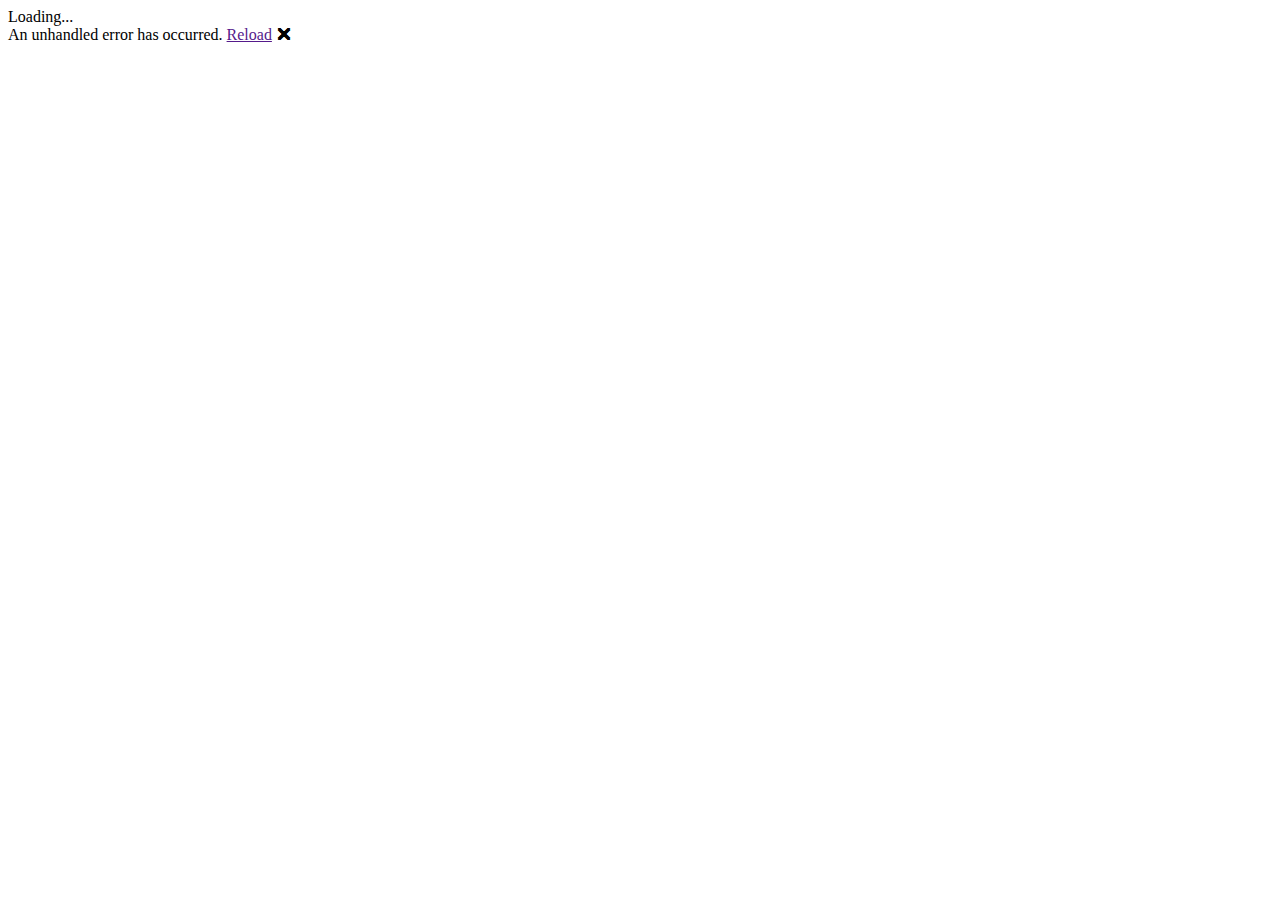
==== 10. PresentationLayer/Web/Blazor/MTS.PL.Web.Blazor.Client/wwwroot/index.html @ e3acb8bb "changes" ====
﻿<!DOCTYPE html>
<html>

<head>
    <meta charset="utf-8" />
    <meta name="viewport" content="width=device-width, initial-scale=1.0, maximum-scale=1.0, user-scalable=no" />
    <title>DEFAULT</title>
    <base href="/" />
    <link href="css/bootstrap/bootstrap.min.css" rel="stylesheet" />
    <link href="css/app.css" rel="stylesheet" />
    <link href="_content/Syncfusion.Blazor/styles/bootstrap4.css" rel="stylesheet" />
</head>

<body>
    <app>Loading...</app>

    <div id="blazor-error-ui">
        An unhandled error has occurred.
        <a href="" class="reload">Reload</a>
        <a class="dismiss">🗙</a>
    </div>
    <script src="_framework/blazor.webassembly.js"></script>
</body>

</html>
---- 10. PresentationLayer/Web/Blazor/MTS.PL.Web.Blazor.Client/wwwroot/css/app.css ----
﻿@import url('open-iconic/font/css/open-iconic-bootstrap.min.css');

html, body {
    font-family: 'Helvetica Neue', Helvetica, Arial, sans-serif;
}

a, .btn-link {
    color: #0366d6;
}

.btn-primary {
    color: #fff;
    background-color: #1b6ec2;
    border-color: #1861ac;
}

app {
    position: relative;
    display: flex;
    flex-direction: column;
}

.top-row {
    height: 3.5rem;
    display: flex;
    align-items: center;
}

.main {
    flex: 1;
}

    .main .top-row {
        background-color: #f7f7f7;
        border-bottom: 1px solid #d6d5d5;
        justify-content: flex-end;
    }

        .main .top-row > a, .main .top-row .btn-link {
            white-space: nowrap;
            margin-left: 1.5rem;
        }

.main .top-row a:first-child {
    overflow: hidden;
    text-overflow: ellipsis;
}

.sidebar {
    background-image: linear-gradient(180deg, rgb(5, 39, 103) 0%, #3a0647 70%);
}

    .sidebar .top-row {
        background-color: rgba(0,0,0,0.4);
    }

    .sidebar .navbar-brand {
        font-size: 1.1rem;
    }

    .sidebar .oi {
        width: 2rem;
        font-size: 1.1rem;
        vertical-align: text-top;
        top: -2px;
    }

    .sidebar .nav-item {
        font-size: 0.9rem;
        padding-bottom: 0.5rem;
    }

        .sidebar .nav-item:first-of-type {
            padding-top: 1rem;
        }

        .sidebar .nav-item:last-of-type {
            padding-bottom: 1rem;
        }

        .sidebar .nav-item a {
            color: #d7d7d7;
            border-radius: 4px;
            height: 3rem;
            display: flex;
            align-items: center;
            line-height: 3rem;
        }

            .sidebar .nav-item a.active {
                background-color: rgba(255,255,255,0.25);
                color: white;
            }

            .sidebar .nav-item a:hover {
                background-color: rgba(255,255,255,0.1);
                color: white;
            }

.content {
    padding-top: 1.1rem;
}

.navbar-toggler {
    background-color: rgba(255, 255, 255, 0.1);
}

.valid.modified:not([type=checkbox]) {
    outline: 1px solid #26b050;
}

.invalid {
    outline: 1px solid red;
}

.validation-message {
    color: red;
}

#blazor-error-ui {
    background: lightyellow;
    bottom: 0;
    box-shadow: 0 -1px 2px rgba(0, 0, 0, 0.2);
    display: none;
    left: 0;
    padding: 0.6rem 1.25rem 0.7rem 1.25rem;
    position: fixed;
    width: 100%;
    z-index: 1000;
}

#blazor-error-ui .dismiss {
    cursor: pointer;
    position: absolute;
    right: 0.75rem;
    top: 0.5rem;
}

@media (max-width: 767.98px) {
    .main .top-row:not(.auth) {
        display: none;
    }

    .main .top-row.auth {
        justify-content: space-between;
    }

    .main .top-row a, .main .top-row .btn-link {
        margin-left: 0;
    }
}

@media (min-width: 768px) {
    app {
        flex-direction: row;
    }

    .sidebar {
        width: 250px;
        height: 100vh;
        position: sticky;
        top: 0;
    }

    .main .top-row {
        position: sticky;
        top: 0;
    }

    .main > div {
        padding-left: 2rem !important;
        padding-right: 1.5rem !important;
    }

    .navbar-toggler {
        display: none;
    }

    .sidebar .collapse {
        /* Never collapse the sidebar for wide screens */
        display: block;
    }

    @font-face {
        font-family: 'Toast_icons';
        src: url([data-uri]) format('truetype');
        font-weight: normal;
        font-style: normal;
    }

    #toast_types button {
        margin: 5px;
        min-width: 160px;
        max-width: 160px;
    }

    .toast-icons {
        font-family: 'Toast_icons' !important;
        speak: none;
        font-size: 55px;
        font-style: normal;
        font-weight: normal;
        font-variant: normal;
        text-transform: none;
        line-height: 1;
        -webkit-font-smoothing: antialiased;
        -moz-osx-font-smoothing: grayscale;
    }

    #toast_type .e-toast-icon.e-icons {
        height: auto;
        font-size: 30px;
    }

    .toast-icons.e-success::before {
        content: "\e701";
    }

    .toast-icons.e-error::before {
        content: "\e700";
    }

    .toast-icons.e-info::before {
        content: "\e704";
    }

    .toast-icons.e-warning::before {
        content: "\e703";
    }

    #toast_types {
        text-align: center;
    }
}
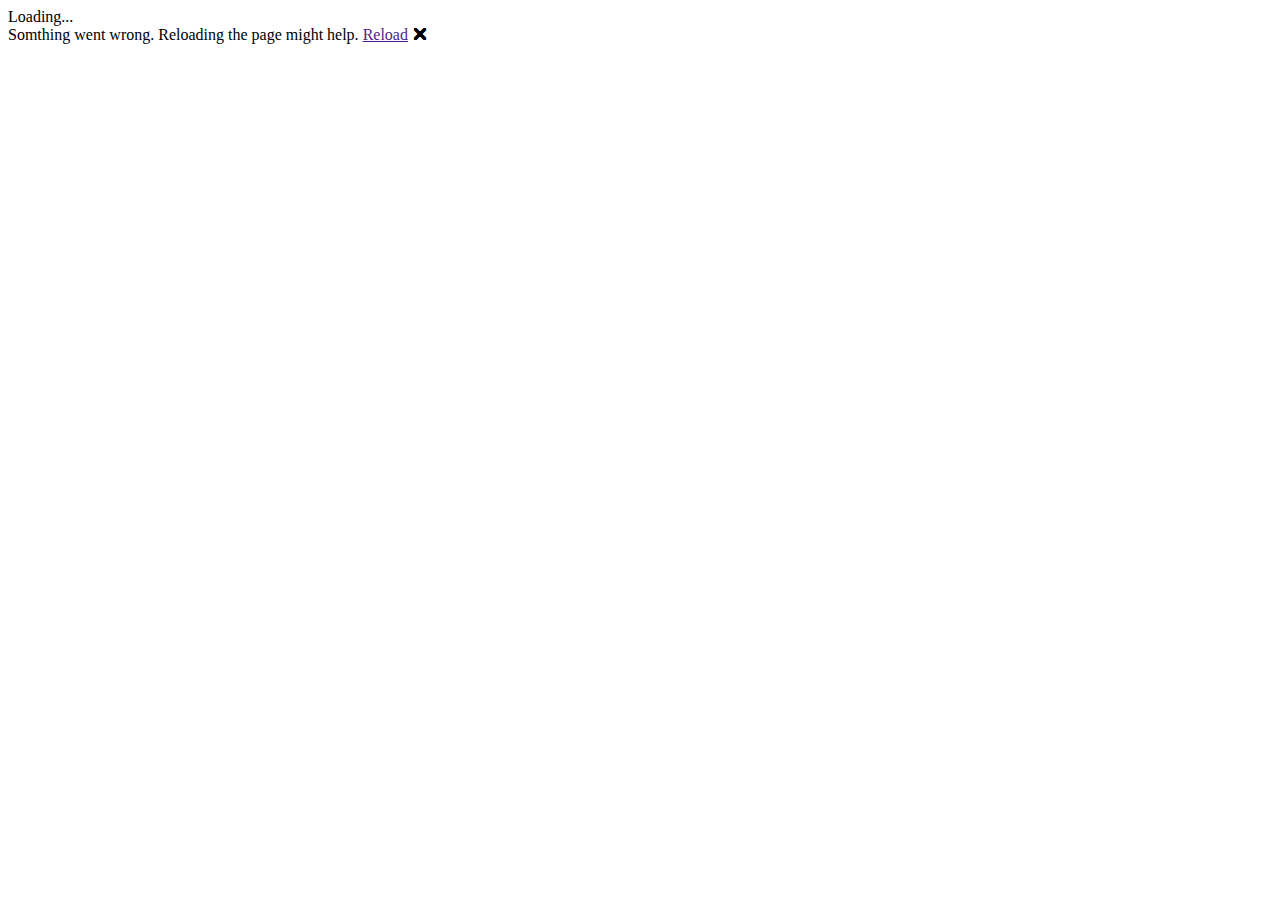
==== commit 830efe51: "Not much cloud, more logo adding and theming" ====
--- a/10. PresentationLayer/Web/Blazor/MTS.PL.Web.Blazor.Client/wwwroot/index.html
+++ b/10. PresentationLayer/Web/Blazor/MTS.PL.Web.Blazor.Client/wwwroot/index.html
@@ -4,18 +4,18 @@
 <head>
     <meta charset="utf-8" />
     <meta name="viewport" content="width=device-width, initial-scale=1.0, maximum-scale=1.0, user-scalable=no" />
-    <title>DEFAULT</title>
+    <title>Maurice Software Solutions</title>
     <base href="/" />
     <link href="css/bootstrap/bootstrap.min.css" rel="stylesheet" />
     <link href="css/app.css" rel="stylesheet" />
-    <link href="_content/Syncfusion.Blazor/styles/bootstrap4.css" rel="stylesheet" />
+    <link href="_content/Syncfusion.Blazor/styles/fabric-dark.css" rel="stylesheet" />
 </head>
 
 <body>
     <app>Loading...</app>
 
     <div id="blazor-error-ui">
-        An unhandled error has occurred.
+        Somthing went wrong. Reloading the page might help.
         <a href="" class="reload">Reload</a>
         <a class="dismiss">🗙</a>
     </div>
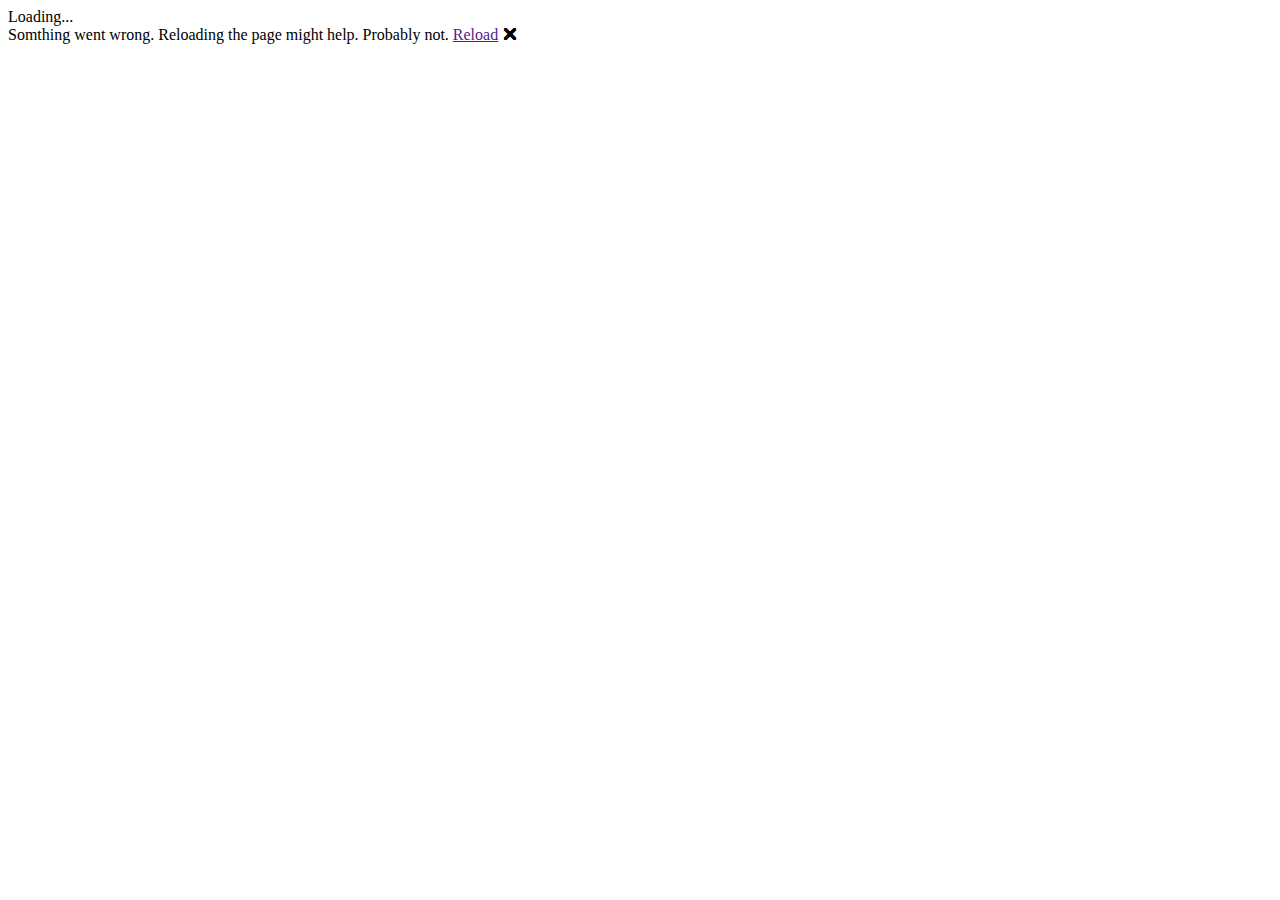
==== commit 2f366d8b: "bug fixes" ====
--- a/10. PresentationLayer/Web/Blazor/MTS.PL.Web.Blazor.Client/wwwroot/index.html
+++ b/10. PresentationLayer/Web/Blazor/MTS.PL.Web.Blazor.Client/wwwroot/index.html
@@ -4,7 +4,7 @@
 <head>
     <meta charset="utf-8" />
     <meta name="viewport" content="width=device-width, initial-scale=1.0, maximum-scale=1.0, user-scalable=no" />
-    <title>Maurice Software Solutions</title>
+    <title>Maurice Tech Solutions</title>
     <base href="/" />
     <link href="css/bootstrap/bootstrap.min.css" rel="stylesheet" />
     <link href="css/app.css" rel="stylesheet" />
@@ -15,7 +15,7 @@
     <app>Loading...</app>
 
     <div id="blazor-error-ui">
-        Somthing went wrong. Reloading the page might help.
+        Somthing went wrong. Reloading the page might help. Probably not.
         <a href="" class="reload">Reload</a>
         <a class="dismiss">🗙</a>
     </div>
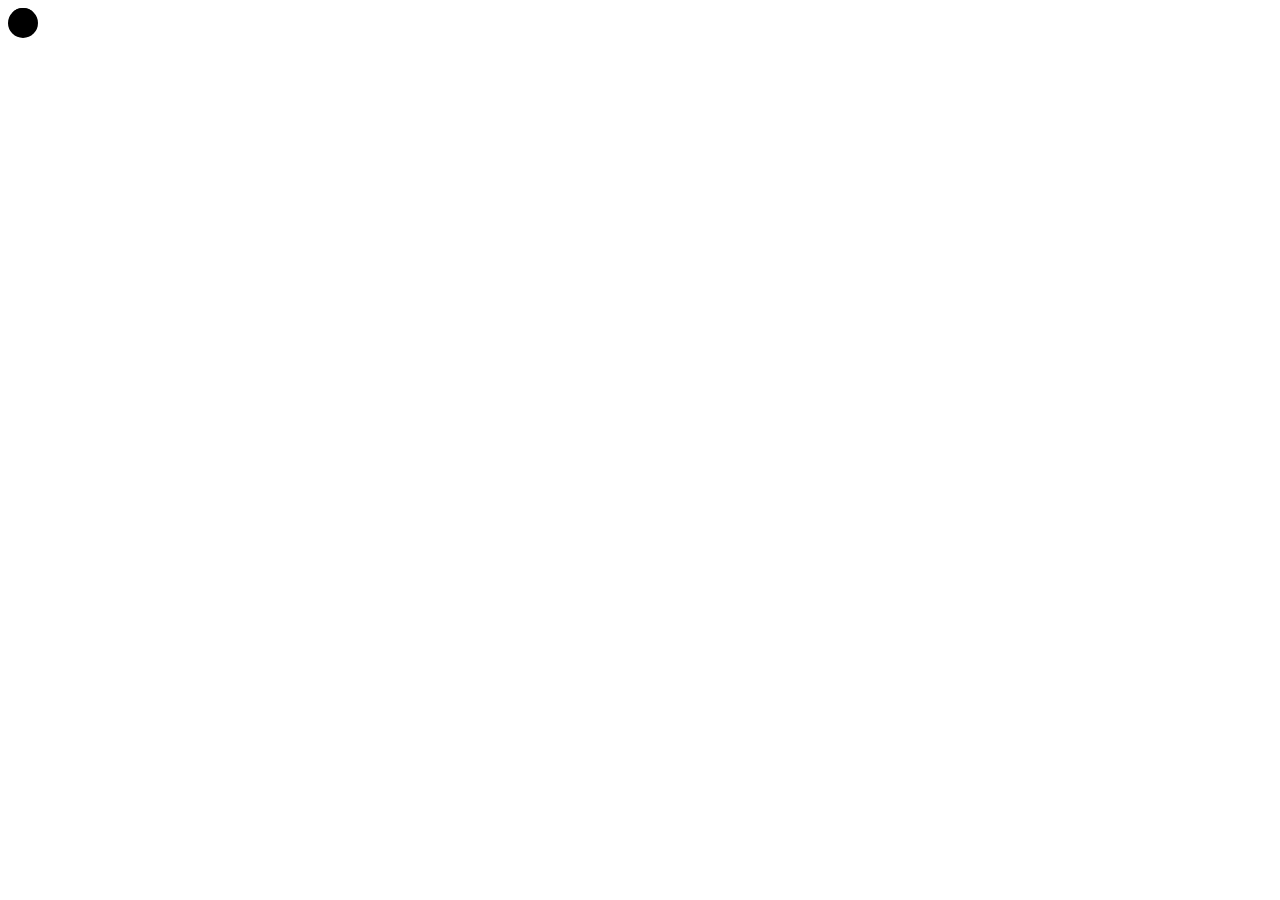
==== commit 7793ed33: "Befor nuget updates" ====
--- a/10. PresentationLayer/Web/Blazor/MTS.PL.Web.Blazor.Client/wwwroot/index.html
+++ b/10. PresentationLayer/Web/Blazor/MTS.PL.Web.Blazor.Client/wwwroot/index.html
@@ -4,22 +4,37 @@
 <head>
     <meta charset="utf-8" />
     <meta name="viewport" content="width=device-width, initial-scale=1.0, maximum-scale=1.0, user-scalable=no" />
-    <title>Maurice Tech Solutions</title>
+    <title>Maurice Software Solutions</title>
     <base href="/" />
+
     <link href="css/bootstrap/bootstrap.min.css" rel="stylesheet" />
-    <link href="css/app.css" rel="stylesheet" />
+
     <link href="_content/Syncfusion.Blazor/styles/fabric-dark.css" rel="stylesheet" />
+    <link href="css/syncfusion/compatibility/fabric-dark.css" rel="stylesheet" />
+
+    <link href="css/open-iconic/font/css/open-iconic-bootstrap.min.css" rel="stylesheet" />
+
+    <link href="css/MainSCSS.min.css" rel="stylesheet" />
 </head>
 
-<body>
-    <app>Loading...</app>
+<body id="body">
+    <div id="spinner-container" />
 
-    <div id="blazor-error-ui">
-        Somthing went wrong. Reloading the page might help. Probably not.
-        <a href="" class="reload">Reload</a>
-        <a class="dismiss">🗙</a>
-    </div>
+    <app class="page">
+
+        <div class="e-spinner-pane e-spin-show e-spin-overlay" style="z-index: auto;" _bl_f3624bba-c792-4b8a-975e-120fa6fbf1bc="">
+            <div class="e-spinner-inner">
+                <svg class="e-spin-fabric" id="SVG-1b28274d-f554-45a1-9cf3-6f2c76c80dfe" viewBox="0 0 30 30" style="width: 30px; height: 30px; transform-origin: 15px 15px 15px;">
+                    <path class="e-path-circle" d="M 15 15 m -15 0 a 15 15 0 1 0 30 0 a 15 15 0 1 0 -30 0"></path>
+                    <path class="e-path-arc" d="M 25.606601717798213 4.3933982822017885 A 15 15 0 0 0 4.393398282201785 4.3933982822017885"></path>
+                </svg>
+            </div>
+        </div>
+
+    </app>
+
     <script src="_framework/blazor.webassembly.js"></script>
+    <script src="_content/BlazorAnimate/blazorAnimateInterop.js"></script>
 </body>
 
 </html>
--- a/10. PresentationLayer/Web/Blazor/MTS.PL.Web.Blazor.Client/wwwroot/css/MainSCSS.min.css
+++ b/10. PresentationLayer/Web/Blazor/MTS.PL.Web.Blazor.Client/wwwroot/css/MainSCSS.min.css
@@ -0,0 +1 @@
+﻿a,.btn-link{color:#0366d6}app{height:100vh;min-height:100vh;max-height:100vh;width:100vw;min-width:100vw;max-width:100vw;position:fixed;overflow:hidden}::-webkit-scrollbar{display:none}html,body{color:#eee}.theme{background-color:#000 !important;color:#eee !important}.btn-primary{color:#eee;background-color:#5baab3;border-color:#5baab3}.custom-card{-webkit-tap-highlight-color:transparent;background-color:#000;outline:none;padding:16px;box-shadow:0 2px 7px rgba(91,170,179,.15)}.custom-card-animated{-webkit-transition:all .6s cubic-bezier(.165,.84,.44,1);transition:all .6s cubic-bezier(.165,.84,.44,1)}.custom-card-animated::after{content:"";position:absolute;top:0;left:0;width:100%;height:100%;z-index:-1;box-shadow:0 5px 15px rgba(91,170,179,.5);opacity:0;-webkit-transition:all .6s cubic-bezier(.165,.84,.44,1);transition:all .6s cubic-bezier(.165,.84,.44,1)}.custom-card-animated:hover{-webkit-transform:scale(1.02,1.02);transform:scale(1.02,1.02)}.custom-card-animated:hover::after{opacity:1}.page{z-index:0;background-image:url("/Images/Coding/background-blurred.png");background-repeat:no-repeat;background-size:cover}.page-top-bar{z-index:2;display:flex;align-items:center;justify-content:space-between;padding:.5rem 1.5rem;height:10vh;min-height:10vh;max-height:10vh}.page-top-bar-open-icon{width:2rem;font-size:1.1rem;vertical-align:text-top;top:-2px}.page-top-bar-nav-item{color:#0366d6;font-weight:bold}.page-top-bar-nav-item a{border-radius:0;height:3rem;display:flex;align-items:center;line-height:3rem}.page-top-bar-nav-itemactive{background-color:#393e46;font-weight:bold}.page-top-bar-nav-item:hover{color:#5baab3 !important;background-color:#393e46}.page-top-bar-nav-item:hover>a{color:#5baab3 !important}.page-top-bar-nav-item-dropdown{position:relative;display:inline-block;border-radius:0;height:3rem;align-items:center;line-height:3rem;color:#0366d6}.page-top-bar-nav-item-dropdown-content{display:none;position:absolute;background-color:#000;min-width:160px;box-shadow:0 8px 16px 0 rgba(0,0,0,.2);z-index:1;top:10vh;right:0}.page-header{z-index:2;height:15vh;min-height:15vh;max-height:15vh;text-align:center;padding-bottom:1.875vh}.page-body{z-index:1;overflow-x:hidden;width:100vw;min-width:100vw;max-width:100vw;height:75vh;min-height:75vh;max-height:75vh}.page-body-scroll-area{overflow-y:scroll}.page-body-normal-side-padding{padding-left:5vw;padding-right:5vw}.page-body-left-side{position:fixed;top:0;bottom:0;left:0;right:50%}.page-body-right-side{position:fixed;top:0;bottom:0;left:50%;right:0}.reset-card-jusification{justify-content:space-between !important}.reset-card-background-color{background-color:#000 !important}.col-margin-right{margin-right:.625vw}.col-margin-left{margin-left:.625vw}.center-content{margin:auto;width:50%}.padding-side{padding-left:1.25vw;padding-right:1.25vw;padding-bottom:1.25vw}.padding-horizontal-right{padding-right:.625vw}.padding-horizontal-left{padding-left:.625vw}.padding-vertical-top{padding-top:1.25vw}.padding-vertical-bottom{padding-bottom:1.25vw}.margin-side{margin-left:1.25vw;margin-right:1.25vw;margin-bottom:1.25vw}.margin-horizontal-right{margin-right:.625vw}.margin-horizontal-left{margin-left:.625vw}.margin-vertical-top{margin-top:1.25vw}.margin-vertical-bottom{margin-bottom:1.25vw}.textbox-multiline{height:-webkit-fill-available !important;height:-moz-available !important;height:fill-available !important;height:100% !important}.alert-icon{float:left;font-size:1.5rem;padding-left:.5rem;padding-right:.5rem}@media(max-width:767.98px){.col-margin-right{margin-right:0;margin-bottom:.625vw}.col-margin-left{margin-left:0;margin-top:.625vw}}@media(min-width:768px){app{flex-direction:row}@font-face{font-family:'Toast_icons';src:url([data-uri]) format("truetype");font-weight:normal;font-style:normal}#toast_types button{margin:5px;min-width:160px;max-width:160px}.toast-icons{font-family:'Toast_icons' !important;speak:none;font-size:55px;font-style:normal;font-weight:normal;font-variant:normal;text-transform:none;line-height:1;-webkit-font-smoothing:antialiased;-moz-osx-font-smoothing:grayscale}#toast_type .e-toast-icon.e-icons{height:auto;font-size:30px}.toast-icons.e-success::before{content:""}.toast-icons.e-error::before{content:""}.toast-icons.e-info::before{content:""}.toast-icons.e-warning::before{content:""}#toast_types{text-align:center}}